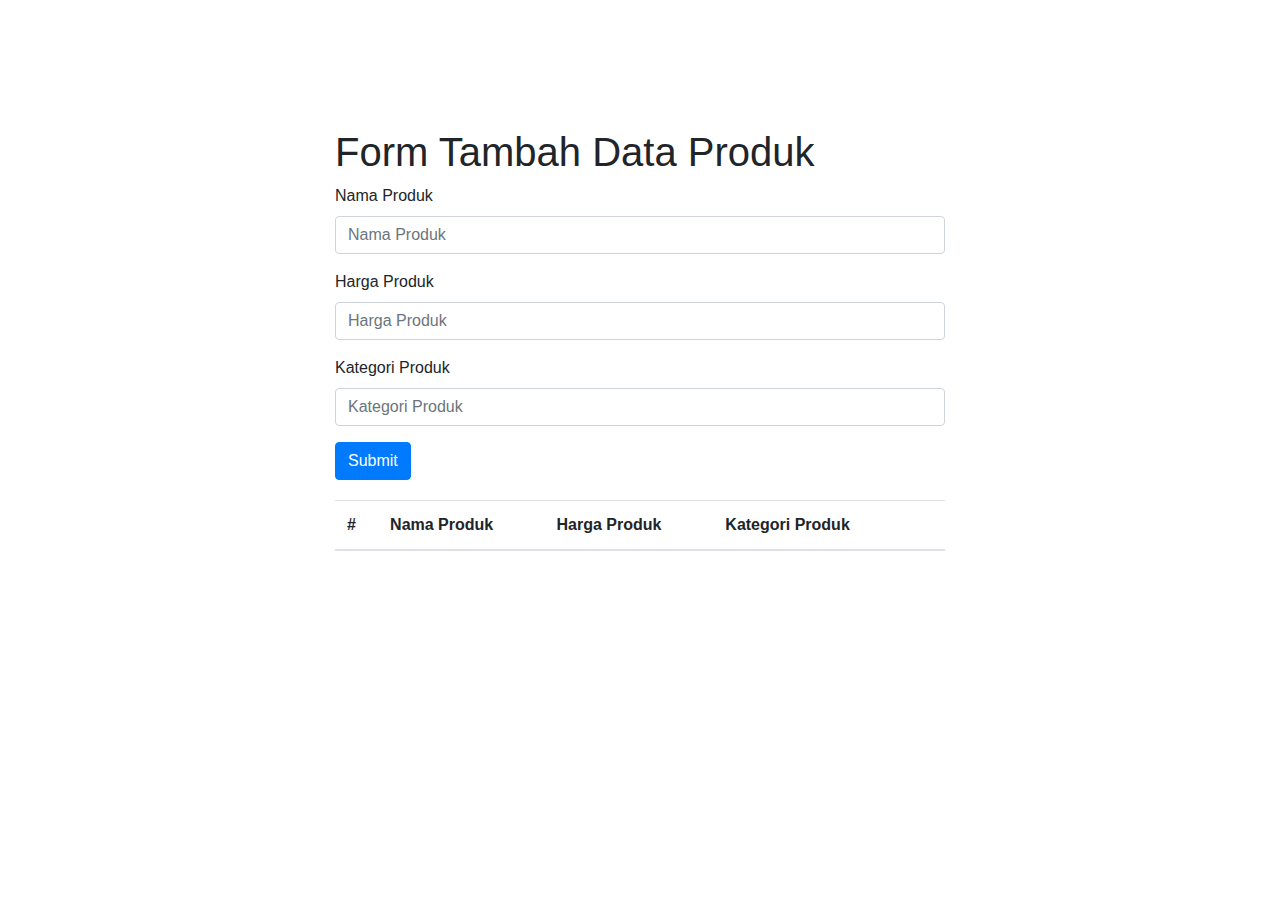
==== latihan3.html @ a62415fa "Add files via upload" ====
<!DOCTYPE html>
<html lang="en">
  <head>
    <meta charset="UTF-8" />
    <meta name="viewport" content="width=device-width, initial-scale=1.0" />
    <title>Tambah Produk</title>
    <link rel="stylesheet" type="text/css" href="css/bootstrap.min.css" />
    <link rel="stylesheet" type="text/css" href="css/mycss.css" />
  </head>
  <style>
    .center {
        margin: auto;
        width: 50%;
        margin-top: 10%;
        border-block-color: #ffffff;
    }
  </style>
  
  <body>
    <div class="form-group center">
        <div class="container">
            <div class="row" id="regform">
              <div class="col-xl-12">
                <h1>Form Tambah Data Produk</h1>
                <form action="/action_page.php">
                  <div class="form-group">
                    <label for="name">Nama Produk</label>
                    <input
                      type="text"
                      class="form-control"
                      placeholder="Nama Produk"
                      id="name"
                    /><input type="hidden" id="dataindex" value="0" />
                  </div>
                  <div class="form-group">
                    <label for="name">Harga Produk</label>
                    <input
                      type="text"
                      class="form-control"
                      placeholder="Harga Produk"
                      id="price"
                    />
                  </div>
                  <div class="form-group">
                    <label for="name">Kategori Produk</label>
                    <input
                      type="text"
                      class="form-control"
                      placeholder="Kategori Produk"
                      id="category"
                    />
                  </div>
                  <button id="savebutton" type="button" class="btn btn-primary">
                    Submit
                  </button>
                </form>
              </div>
            </div>
        <div class="form-group">

        </div class="form-group">
            <div class="form-group">
            <div>

            </div>
            <table id="productlist" class="table table-striped">
                <thead>
                <tr>
                    <th>#</th>
                    <th>Nama Produk</th>
                    <th>Harga Produk</th>
                    <th>Kategori Produk</th>
                    <th>&nbsp;</th>
                </tr>
                </thead>
                <tbody>
                </tbody>
            </table>
            <ul class="pagination" id="memberpaging">
                 
                </ul>
              
            </div>
        </div>
    </div>
    

    <script src="js/ProdukData.js"></script>
    <script>
      
      let data = new ProdukData();
      data.init();

      let productName = document.querySelector("#name");
      let productPrice = document.querySelector("#price");
      let productCategory = document.querySelector("#category");
      let productIndex = document.querySelector("#dataindex");
      let saveObj = document.querySelector("#savebutton");
      let productListObj = document.querySelector("#productlist tbody");

      function showData(data) {
        let tmp = "";
        data.forEach(function (item, index) {
          tmp =
            tmp +
            `<tr>
             <td>${index+1}</td>
             <td>${item.name}</td>
             <td>${item.price}</td>
             <td>${item.category}</td>
             <td>
                   <a href="javascript:" onClick="showDel(${index})">
                     X
                   </a>
                 </td>
             </tr>`;
        });
        productListObj.innerHTML = tmp;
      }

      function clearForm() {
        productName.value = "";
        productPrice.value = "";
        productCategory.value = "";
        productIndex.value = 0;
      }

      
      function showDel(index) {
        let yourConfirm = confirm("Anda yakin Hapus ?");
        if (yourConfirm) {
          data.deleteDataByIndex(index);
          showData(data.mData);
        }
      }

      saveObj.addEventListener("click", function () {
        
          data.saveData(productName.value, productPrice.value, productCategory.value);
          showData(data.mData);
      });

    </script>
  </body>
</html>
---- css/mycss.css ----
#regform {
  margin-bottom: 20px;
}
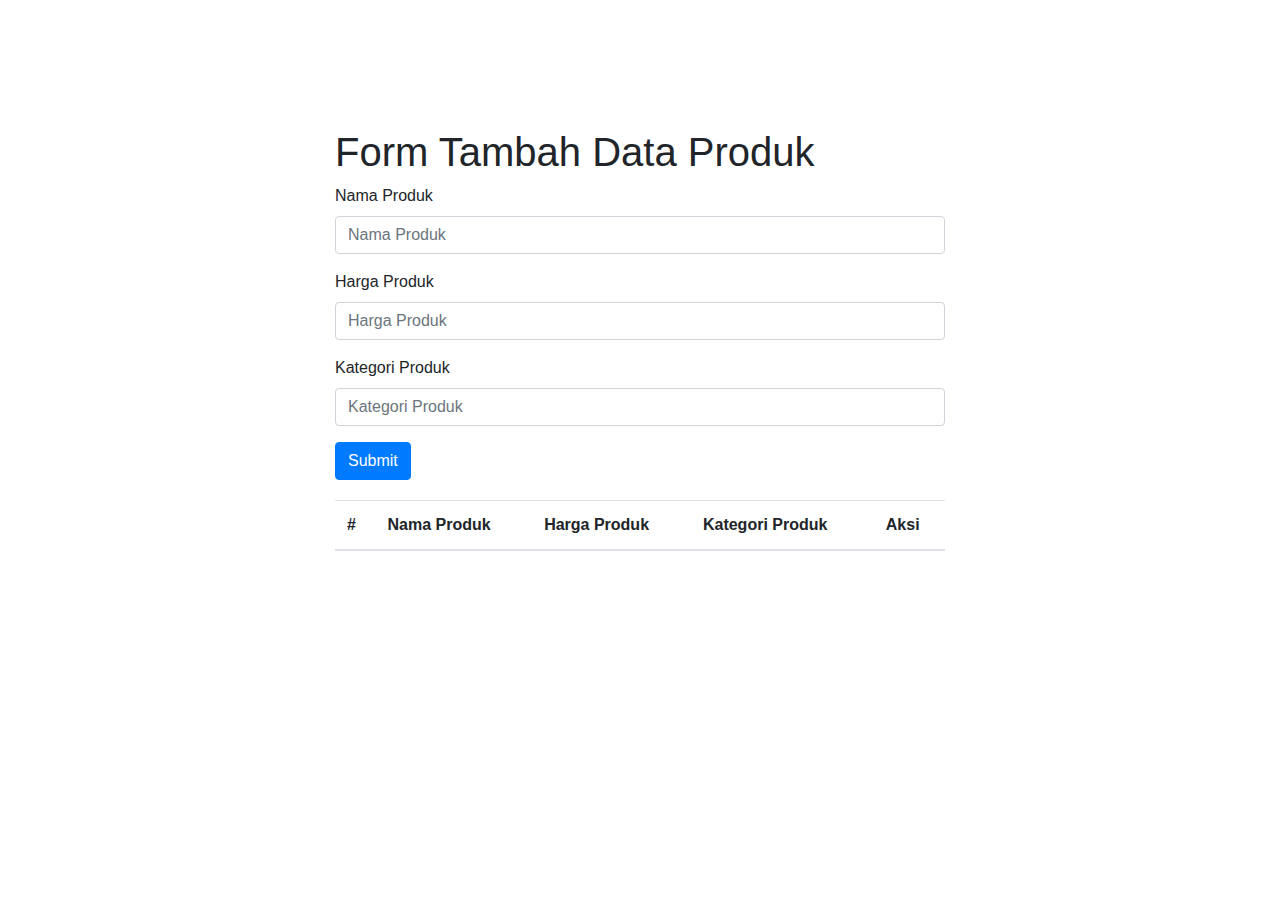
==== commit 817eb2eb: "Update latihan3.html" ====
--- a/latihan3.html
+++ b/latihan3.html
@@ -70,7 +70,7 @@
                     <th>Nama Produk</th>
                     <th>Harga Produk</th>
                     <th>Kategori Produk</th>
-                    <th>&nbsp;</th>
+                    <th>Aksi</th>
                 </tr>
                 </thead>
                 <tbody>
@@ -138,6 +138,7 @@
         
           data.saveData(productName.value, productPrice.value, productCategory.value);
           showData(data.mData);
+          clearForm();
       });
 
     </script>
